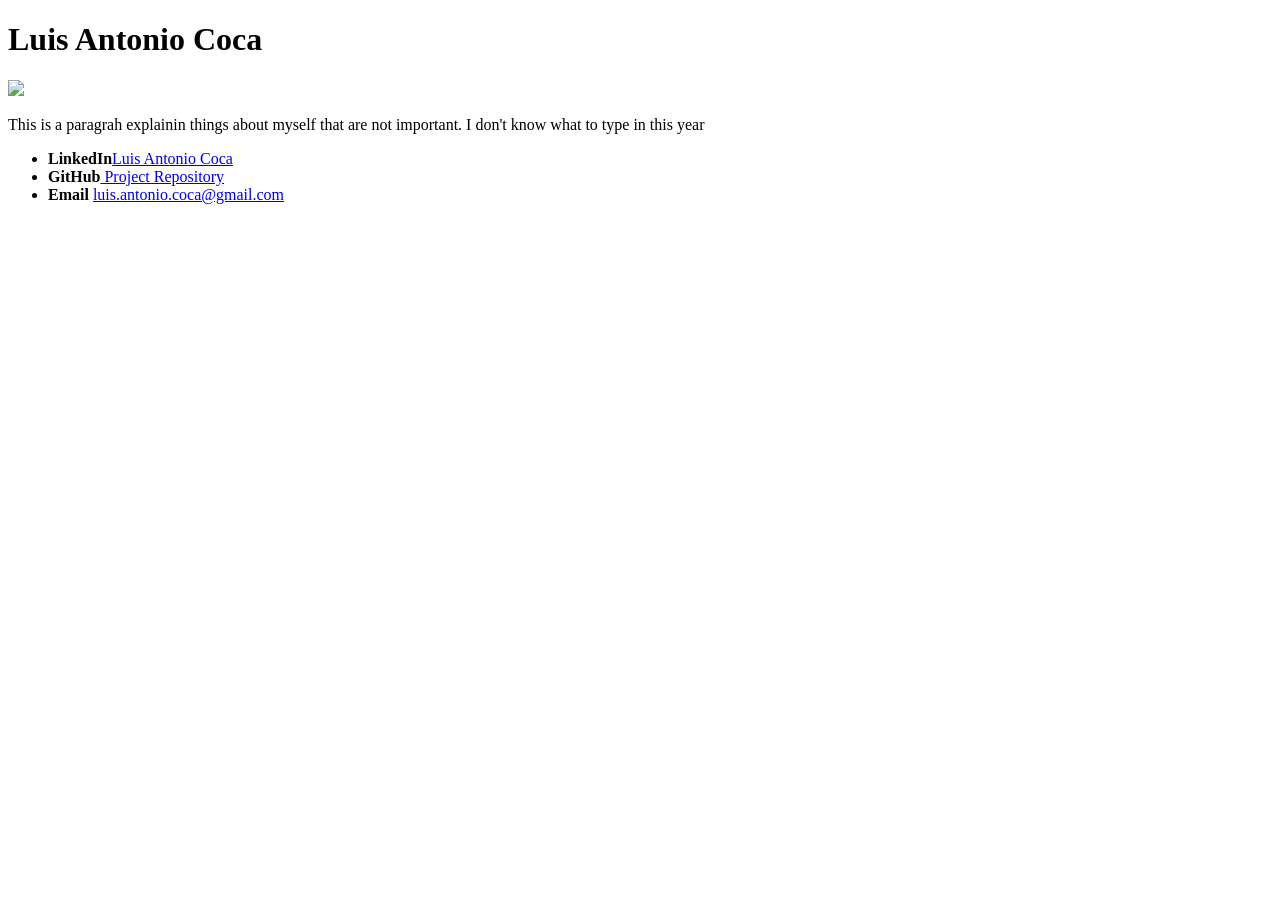
==== index.html @ 176343f0 "Create index.html" ====
<!DOCTYPE html>
<!--[if lt IE 7]>      <html class="no-js lt-ie9 lt-ie8 lt-ie7"> <![endif]-->
<!--[if IE 7]>         <html class="no-js lt-ie9 lt-ie8"> <![endif]-->
<!--[if IE 8]>         <html class="no-js lt-ie9"> <![endif]-->
<!--[if gt IE 8]><!--> <html class="no-js"> <!--<![endif]-->
    <head>
        <meta charset="utf-8">
        <meta http-equiv="X-UA-Compatible" content="IE=edge">
        <title>Luis Antonio Coca</title>
        <meta name="description" content="">
        <meta name="viewport" content="width=device-width, initial-scale=1">
        <link rel="stylesheet" href="">
    </head>
    <body>
        <!--[if lt IE 7]>
            <p class="browsehappy">You are using an <strong>outdated</strong> browser. Please <a href="#">upgrade your browser</a> to improve your experience.</p>
        <![endif]-->
        <h1>Luis Antonio Coca</h1>

        <img src = 'https://media.licdn.com/dms/image/C4E03AQGgxd2W7-zc2A/profile-displayphoto-shrink_200_200/0?e=1583366400&v=beta&t=4sooUw227mGl3NqCSsNuCANd8AzqFUBXaBx5qR6tFoc'>
        
        <p>This is a paragrah explainin things about myself that are not important. I don't know what to type in this year</p>
        <ul>
            <li><b>LinkedIn</b><a href = "https://www.linkedin.com/in/luis-antonio-coca/">Luis Antonio Coca</a></li>
            <li><b>GitHub</b><a href = "https://github.com/luisantoniococa"> Project Repository</a></li>
            <li><b>Email</b> <a href = "mailto:luis.antonio.coca@gmail.com">luis.antonio.coca@gmail.com</a></li>
        </ul>
        <script src="" async defer></script>
    </body>
</html>
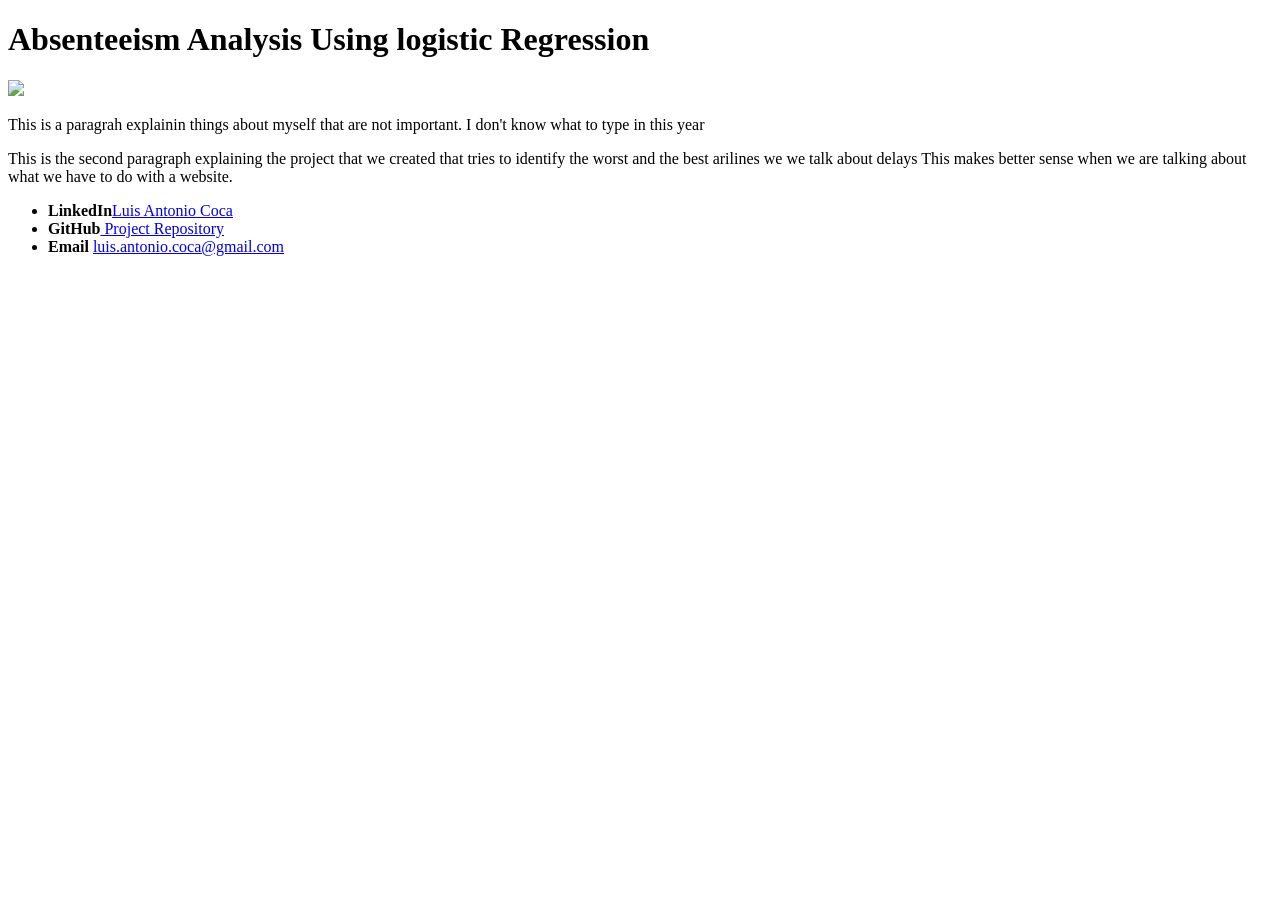
==== commit 1dac5345: "added the data exploration analysis and plots from the statistical exploration" ====
--- a/index.html
+++ b/index.html
@@ -6,7 +6,7 @@
     <head>
         <meta charset="utf-8">
         <meta http-equiv="X-UA-Compatible" content="IE=edge">
-        <title>Luis Antonio Coca</title>
+        <title>Absenteeseim analysis</title>
         <meta name="description" content="">
         <meta name="viewport" content="width=device-width, initial-scale=1">
         <link rel="stylesheet" href="">
@@ -15,11 +15,14 @@
         <!--[if lt IE 7]>
             <p class="browsehappy">You are using an <strong>outdated</strong> browser. Please <a href="#">upgrade your browser</a> to improve your experience.</p>
         <![endif]-->
-        <h1>Luis Antonio Coca</h1>
+        <h1>Absenteeism Analysis Using logistic Regression</h1>
 
         <img src = 'https://media.licdn.com/dms/image/C4E03AQGgxd2W7-zc2A/profile-displayphoto-shrink_200_200/0?e=1583366400&v=beta&t=4sooUw227mGl3NqCSsNuCANd8AzqFUBXaBx5qR6tFoc'>
         
         <p>This is a paragrah explainin things about myself that are not important. I don't know what to type in this year</p>
+        <p>This is the second paragraph explaining the project that we created that tries to identify the worst and the best arilines we we talk about delays
+            This makes better sense when we are talking about what we have to do with a website. 
+        </p>
         <ul>
             <li><b>LinkedIn</b><a href = "https://www.linkedin.com/in/luis-antonio-coca/">Luis Antonio Coca</a></li>
             <li><b>GitHub</b><a href = "https://github.com/luisantoniococa"> Project Repository</a></li>
